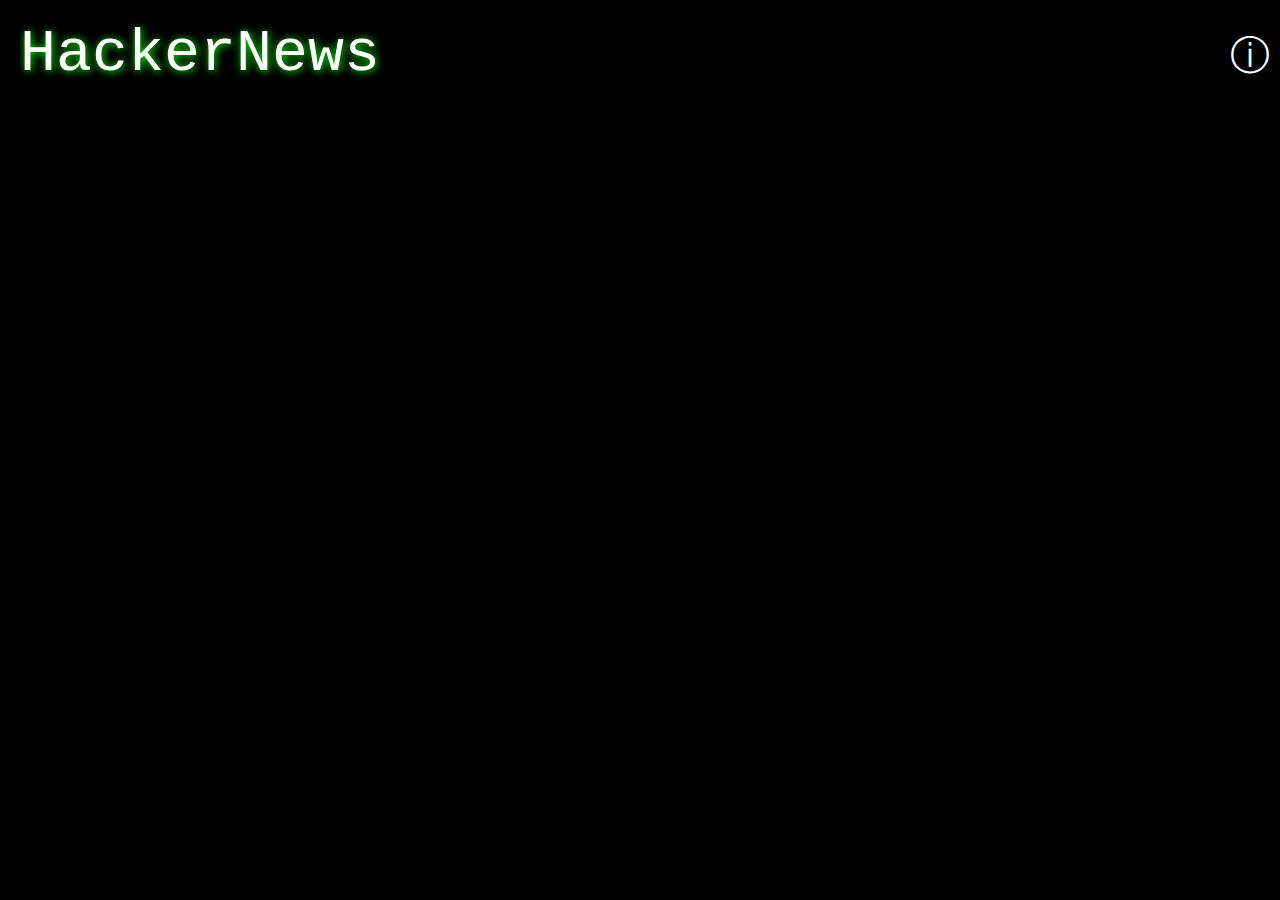
==== index.html @ 2c053cd6 "first commit" ====
<!DOCTYPE html>
<html lang="en">

<head>
    <meta charset="UTF-8">
    <meta http-equiv="X-UA-Compatible" content="IE=edge">
    <meta name="viewport" content="width=device-width, initial-scale=1.0">
    <title>HackerNews</title>
    <script defer src="app.js"></script>
    <link rel="stylesheet" href="style.css">
</head>
<div class="noise">

</div>
<body>
    <div class="main">
        <header>
            <nav>
                <h1>HackerNews</h1>
                <a href="about.html"><div class="info-icon">&#9432;</div> </a>
                <!-- code for that (i) icon -->
            </nav>
        </header>
    
        <section class="content">
                <div class="blog-posts">
                    <h2 class="blog-title"></h2>
                    <p class="blog-content"></p>
                </div>
        </section>
    </div>
</body>


</html>
---- style.css ----
@import url("https://fonts.googleapis.com/css2?family=Rajdhani:wght@300;500;700&display=swap");

html,
* {
    overflow-y: hidden;
    margin: 0;
    padding: 0;
    background-color: black;
    font: 16px Courier;
    background-repeat: no-repeat;
    background-size: cover;
}
a{
    text-decoration: none;
}
body {
    height: 100vh;
    font: 16px Courier;
    background-size: cover;
    background-repeat: no-repeat;
    font-family: "Rajdhani", sans-serif;
    color: white;
}

nav h1{
    margin: 20px;
    font-size: 60px;
    text-shadow: 1px 1px 9px rgb(9, 255, 0);
    margin-top: 20px;
    
}
nav .info-icon {
    float: right;
    font-size: 40px;
    margin-top: -80px;
    margin-right: 10px;
    color: white;
}

.blog-content {
    display: flex;
    justify-content: center;
}

.blog-posts {
    margin: 20px;
    display: flex;
    flex-wrap: wrap;
    justify-content: space-between;
}

.blog-post {
    flex-basis: 48%;
    margin-bottom: 20px;
}

.blog-title {
    text-shadow: 0.1px 0.1px 2px rgb(9, 255, 0);
    font-size: 24px;
    margin-bottom: 10px;
}
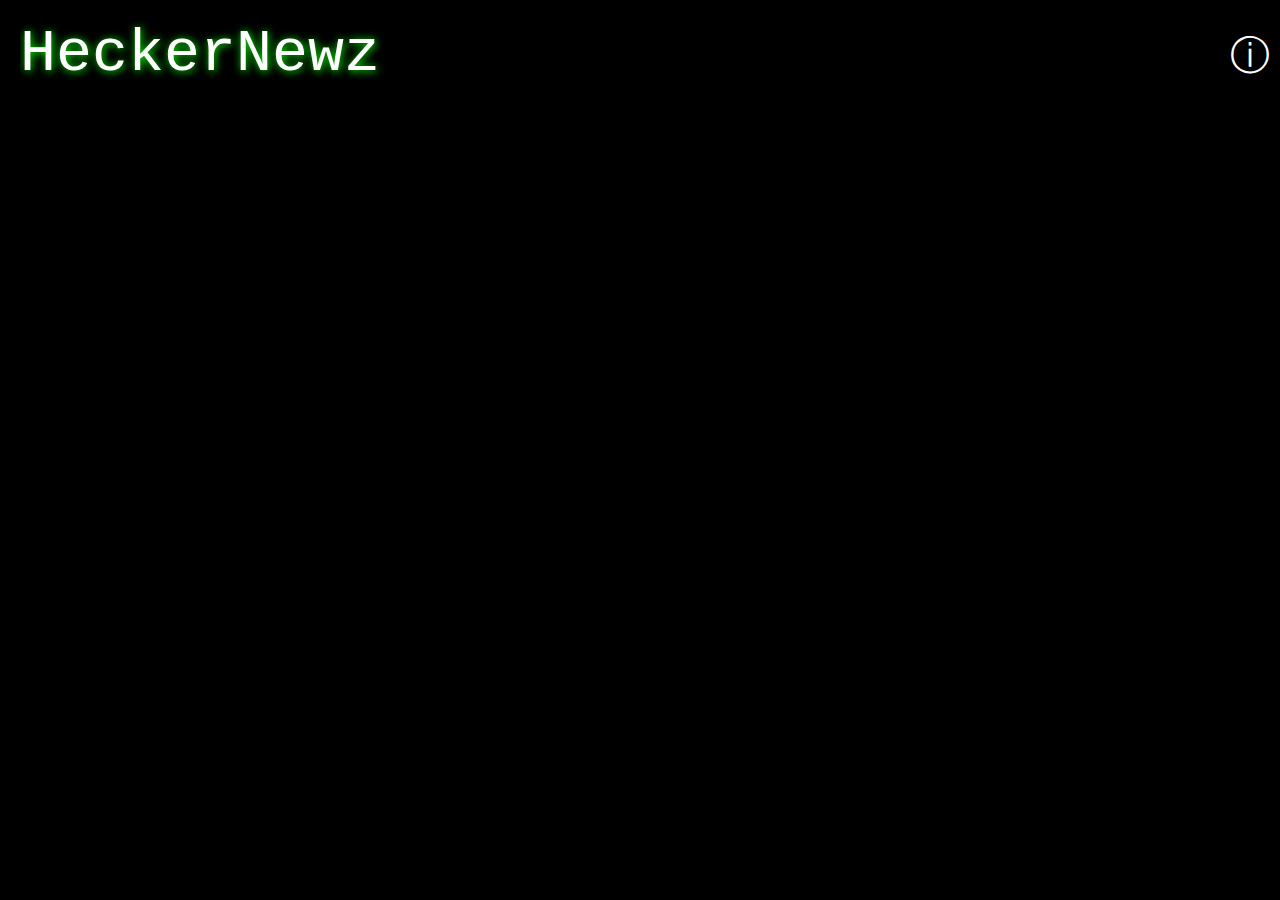
==== commit 99d5cc86: "Update index.html" ====
--- a/index.html
+++ b/index.html
@@ -5,7 +5,7 @@
     <meta charset="UTF-8">
     <meta http-equiv="X-UA-Compatible" content="IE=edge">
     <meta name="viewport" content="width=device-width, initial-scale=1.0">
-    <title>HackerNews</title>
+    <title>HeckerNewz</title>
     <script defer src="app.js"></script>
     <link rel="stylesheet" href="style.css">
 </head>
@@ -16,7 +16,7 @@
     <div class="main">
         <header>
             <nav>
-                <h1>HackerNews</h1>
+                <h1>HeckerNewz</h1>
                 <a href="about.html"><div class="info-icon">&#9432;</div> </a>
                 <!-- code for that (i) icon -->
             </nav>
@@ -32,4 +32,4 @@
 </body>
 
 
-</html>+</html>
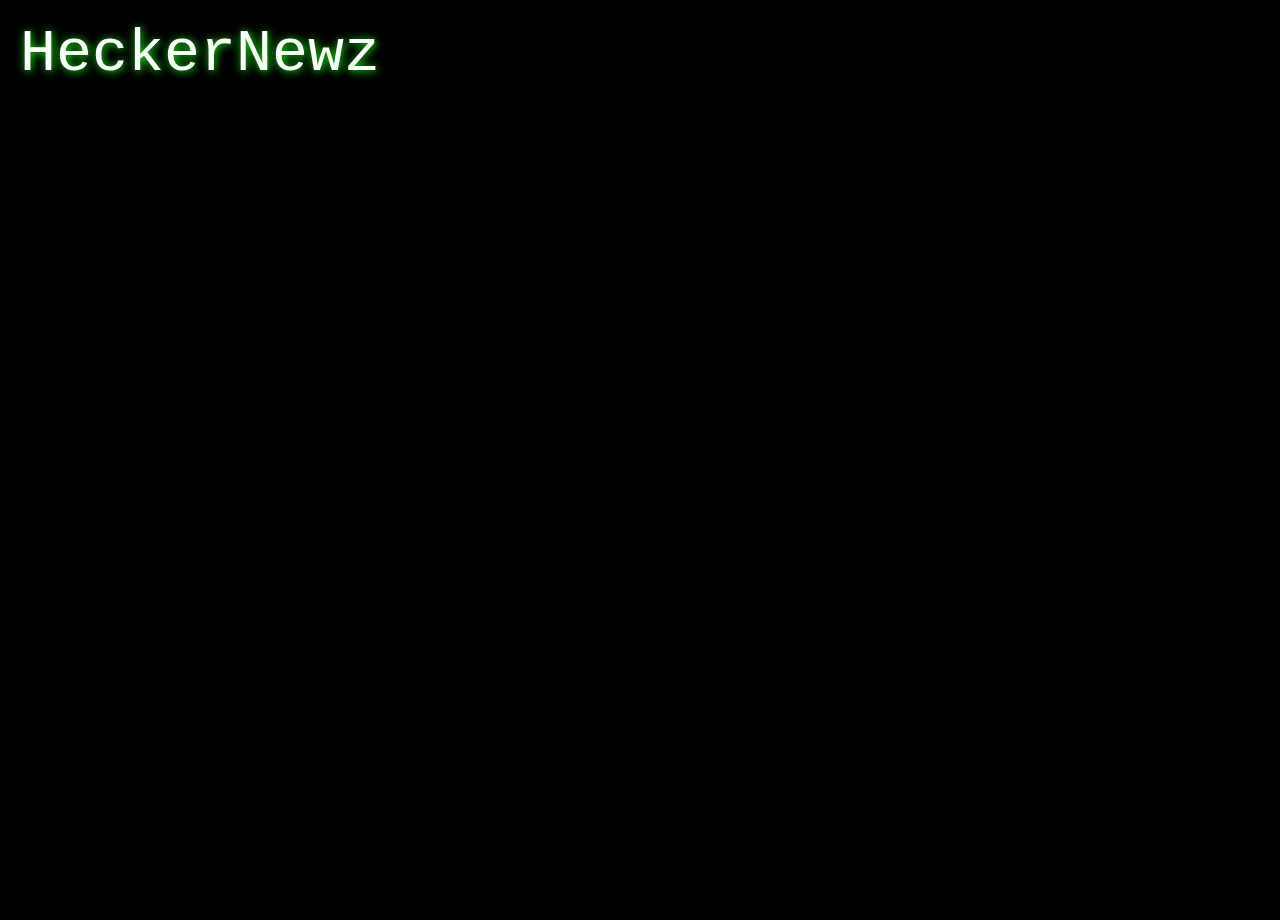
==== commit 5a5d1847: "lmao" ====
--- a/index.html
+++ b/index.html
@@ -16,8 +16,9 @@
     <div class="main">
         <header>
             <nav>
+                <a href="about.html"><div class="info-icon">&#9432;</div> </a>
                 <h1>HeckerNewz</h1>
-                <a href="about.html"><div class="info-icon">&#9432;</div> </a>
+                
                 <!-- code for that (i) icon -->
             </nav>
         </header>
--- a/style.css
+++ b/style.css
@@ -2,7 +2,6 @@
 
 html,
 * {
-    overflow-y: hidden;
     margin: 0;
     padding: 0;
     background-color: black;
@@ -31,7 +30,7 @@
 }
 nav .info-icon {
     float: right;
-    font-size: 40px;
+    font-size: 30px;
     margin-top: -80px;
     margin-right: 10px;
     color: white;
@@ -58,4 +57,4 @@
     text-shadow: 0.1px 0.1px 2px rgb(9, 255, 0);
     font-size: 24px;
     margin-bottom: 10px;
-}+}
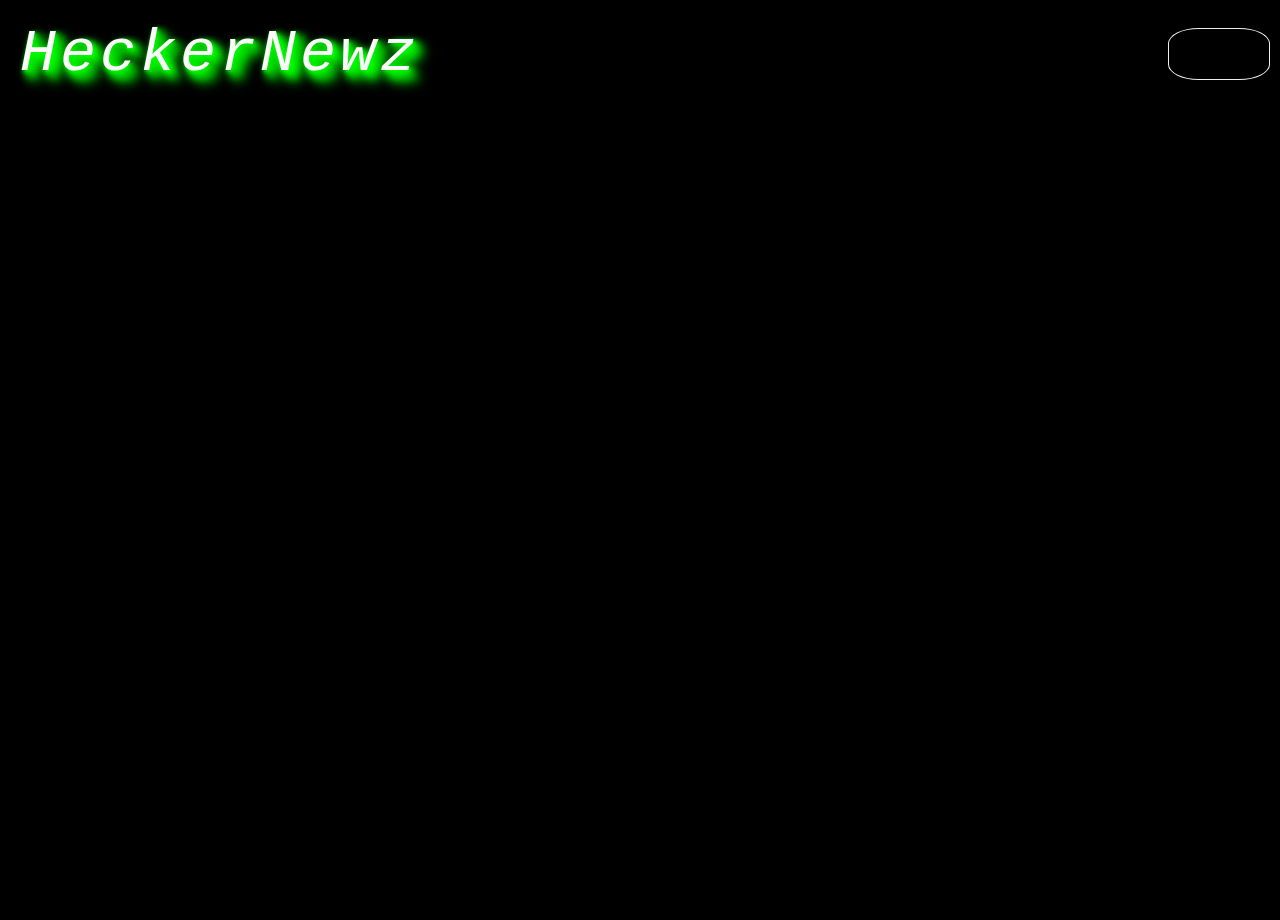
==== commit 147ed479: "a bit of change in style" ====
--- a/index.html
+++ b/index.html
@@ -16,10 +16,10 @@
     <div class="main">
         <header>
             <nav>
-                <a href="about.html"><div class="info-icon">&#9432;</div> </a>
+                
                 <h1>HeckerNewz</h1>
-                
-                <!-- code for that (i) icon -->
+                <a class="info-icon" href="about.html"> </a>
+                <!-- code for that (i)&#9432; icon -->
             </nav>
         </header>
     
@@ -27,6 +27,7 @@
                 <div class="blog-posts">
                     <h2 class="blog-title"></h2>
                     <p class="blog-content"></p>
+                    
                 </div>
         </section>
     </div>
--- a/style.css
+++ b/style.css
@@ -2,6 +2,7 @@
 
 html,
 * {
+    
     margin: 0;
     padding: 0;
     background-color: black;
@@ -20,22 +21,28 @@
     font-family: "Rajdhani", sans-serif;
     color: white;
 }
-
 nav h1{
     margin: 20px;
     font-size: 60px;
-    text-shadow: 1px 1px 9px rgb(9, 255, 0);
-    margin-top: 20px;
+    font-style: italic;
+    color: rgb(251, 251, 251);
+    text-shadow: 2px 2px 4px #0f0, 4px 4px 8px #0f0, 6px 6px 10px #0f0, 8px 8px 12px #0f0, 10px 10px 14px #0f0;
+    letter-spacing: 4px;
     
 }
 nav .info-icon {
+    border: 1px rgb(238, 238, 238) solid;
+    border-radius: 30%;
+    background-size: cover;
+    background-image: url('https://thumbs.gfycat.com/UnfitPitifulHoatzin-size_restricted.gif');
     float: right;
-    font-size: 30px;
+    width: 100px;
+    height: 50px;
+    background-position: 10px 1px 10px;
     margin-top: -80px;
     margin-right: 10px;
     color: white;
 }
-
 .blog-content {
     display: flex;
     justify-content: center;
@@ -54,7 +61,21 @@
 }
 
 .blog-title {
+    
     text-shadow: 0.1px 0.1px 2px rgb(9, 255, 0);
     font-size: 24px;
     margin-bottom: 10px;
 }
+
+/* Hide the default scrollbar */
+::-webkit-scrollbar {
+    width: 10px;
+}
+
+::-webkit-scrollbar-track {
+    background-color: rgb(120, 255, 122);
+}
+::-webkit-scrollbar-thumb:active {
+    background-color: rgb(210, 210, 210);
+    box-shadow: 0px 10px 10px white;
+}
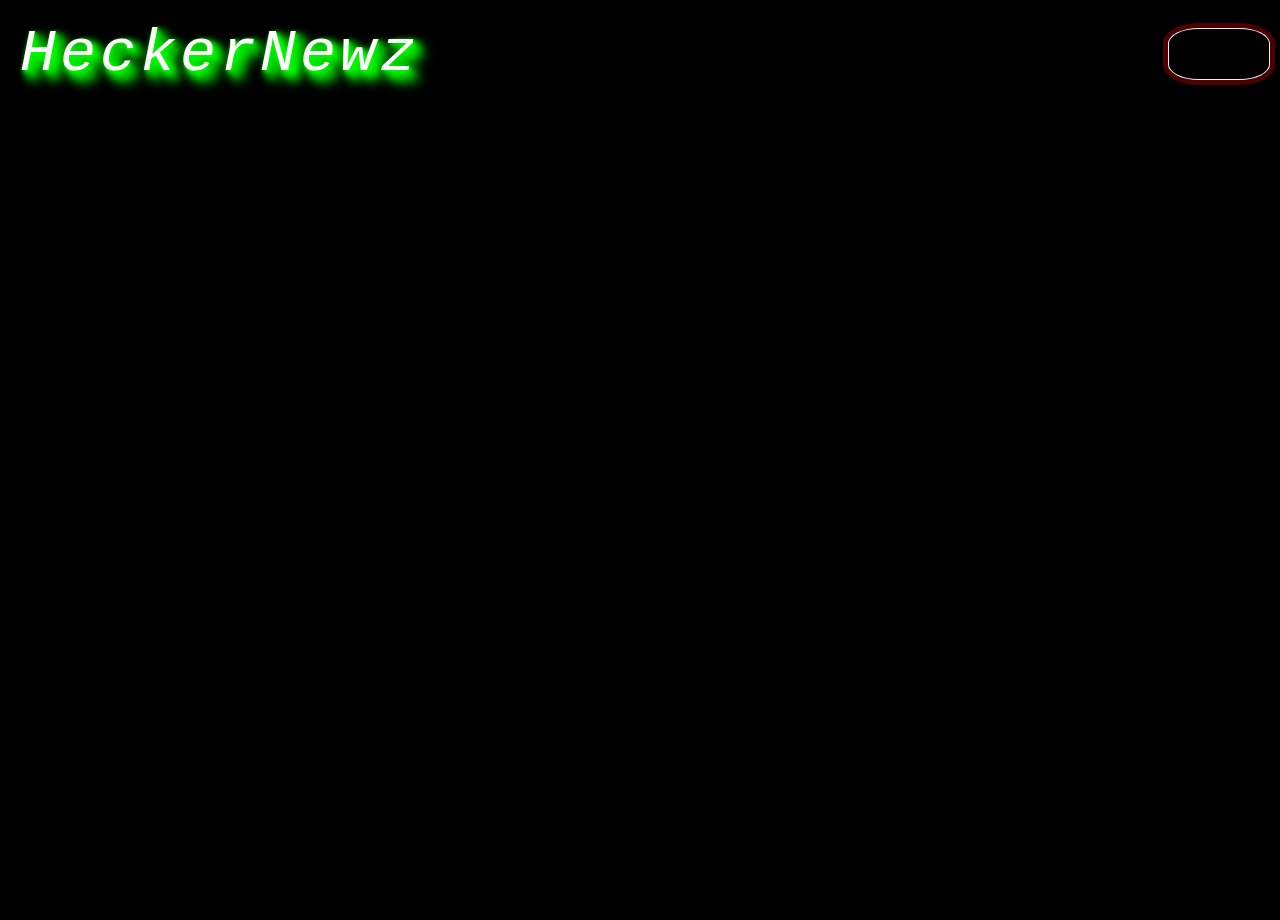
==== commit cc1f9249: "fr" ====
--- a/index.html
+++ b/index.html
@@ -6,7 +6,7 @@
     <meta http-equiv="X-UA-Compatible" content="IE=edge">
     <meta name="viewport" content="width=device-width, initial-scale=1.0">
     <title>HeckerNewz</title>
-    <script defer src="app.js"></script>
+    
     <link rel="stylesheet" href="style.css">
 </head>
 <div class="noise">
@@ -32,6 +32,6 @@
         </section>
     </div>
 </body>
-
+<script defer src="app.js"></script>
 
 </html>
--- a/style.css
+++ b/style.css
@@ -31,6 +31,7 @@
     
 }
 nav .info-icon {
+    box-shadow: 0 0 0 5px rgba(255, 0, 0, 0.3);
     border: 1px rgb(238, 238, 238) solid;
     border-radius: 30%;
     background-size: cover;
